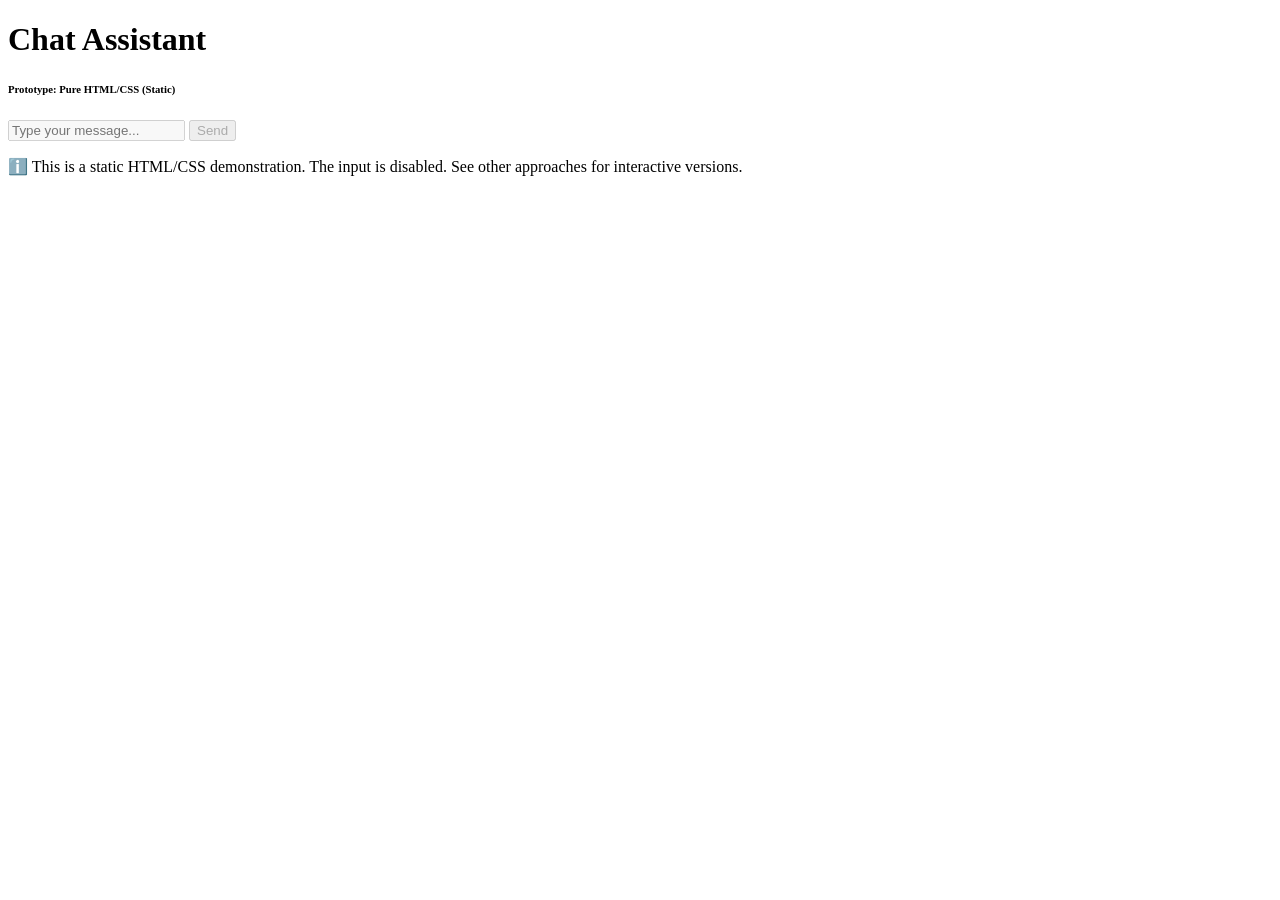
==== chat-dom/index.html @ b4ff43c2 ":feat(dom): HTML and CSS files setup completed" ====
<!DOCTYPE html>
<html lang="en">
<head>
    <meta charset="UTF-8">
    <meta name="viewport" content="width=device-width, initial-scale=1.0">
    <title>Chat Prototype(Pure HTML &CSS)</title>
    <link rel="stylesheet" href="styles.css">
    <script type="module" src="script.js" defer></script>
</head>
<main class="chat-interface">
        <header class="chat-header">
            <h1>Chat Assistant</h1>
            <h6 class="sub-title">Prototype: Pure HTML/CSS (Static)</h6>
        </header>

        <section class="message" id="messages"></section>

         <form class="input">
            <input type="text" placeholder="Type your message..." disabled>
            <button type="submit" disabled>Send</button>
        </form>
        <footer class="info">
            <p>
                ℹ️ This is a static HTML/CSS demonstration. The input is disabled. See other approaches for
                interactive versions. 
            </p>
        </footer>
    </main>
</body>
</html>
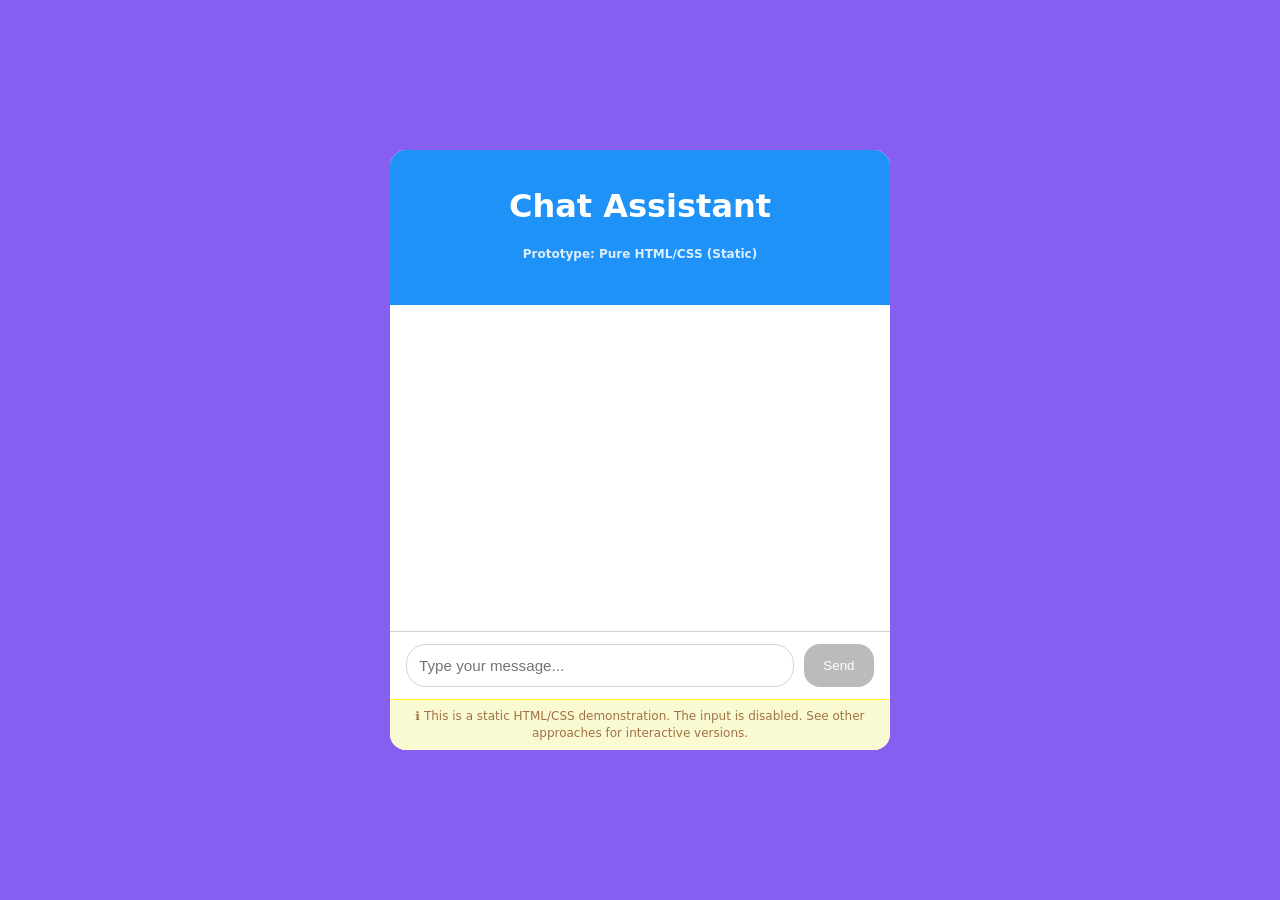
==== commit 782c8939: ":feat(dom): functionality for chat box was implemented in scripts.js" ====
--- a/chat-dom/index.html
+++ b/chat-dom/index.html
@@ -6,18 +6,19 @@
     <title>Chat Prototype(Pure HTML &CSS)</title>
     <link rel="stylesheet" href="styles.css">
     <script type="module" src="script.js" defer></script>
-</head>
-<main class="chat-interface">
+    </head>
+    <body>
+    <main class="chat-interface">
         <header class="chat-header">
             <h1>Chat Assistant</h1>
             <h6 class="sub-title">Prototype: Pure HTML/CSS (Static)</h6>
         </header>
 
-        <section class="message" id="messages"></section>
+    <section class="messages" id="messages"></section>
 
          <form class="input">
-            <input type="text" placeholder="Type your message..." disabled>
-            <button type="submit" disabled>Send</button>
+            <input class="user-input" type="text" placeholder="Type your message...">
+            <button id= "send-button" type="submit">Send</button>
         </form>
         <footer class="info">
             <p>
@@ -26,5 +27,5 @@
             </p>
         </footer>
     </main>
-</body>
+    </body>
 </html>
--- a/chat-dom/styles.css
+++ b/chat-dom/styles.css
@@ -0,0 +1,131 @@
+:root {
+    --background: rgb(134, 95, 240);
+    --panel: white;
+    --user: rgb(31, 146, 247);
+    --text: black;
+    --radius:16px;
+    --bot: lightgrey;
+
+}
+
+body {
+    font-family: system-ui, sans-serif, monospace;
+    background-color: var(--background);
+    color: var(--text);
+    display: flex;
+    justify-content: center;
+    align-items: center;
+    height: 100vh;
+    margin:0
+}
+
+.chat-interface{
+    width: min(95%, 500px);
+    height: 600px;
+    background: var(--panel);
+    display: flex;
+    flex-direction: column;
+    border-radius: var(--radius);
+    box-shadow: 0 4px 20px rgba(0,0,0,0,0.25); 
+    overflow: hidden;
+}
+
+.chat-header {
+    background: var(--user);
+    color: white;
+    padding: 16px;
+    text-align: center;
+}
+
+.sub-title {
+    font-size: 0.75rem;
+    opacity: 0.85;
+    margin-top: 4px;
+}
+
+.messages {
+    flex:1;
+    overflow-y: scroll;
+    scrollbar-gutter: stable;
+    padding: 16px;
+    display:flex;
+    flex-direction: column;
+    gap: 12px;
+}
+.message {
+    display: flex;
+    align-items: flex-end;
+    width: 100%;
+}
+.message-bot {
+    display: flex;
+    justify-content: flex-start;
+    width: 100%;
+}
+
+.user {
+    display: flex;
+    justify-content: flex-end;
+    width: 100%;
+}   
+ 
+.bubble {
+    max-width: 70%;
+    padding: 10px 14px;
+    border-radius: var(--radius);
+   
+}
+
+.message-bot .bubble {
+    background-color: var(--bot);
+    color: var(--text);
+}
+
+.user .bubble {
+    background: var(--user);
+    color: white;
+    border-bottom-right-radius: 4px;
+    border-bottom-left-radius: 16px;
+}
+
+.input {
+    display:flex;
+    gap: 10px;
+    padding: 12px 16px;
+    background-color: white;
+    border-top: 1px solid lightgray;
+    font-size: 0.95rem;
+
+}
+
+.input input {
+    flex: 1;
+    padding: 12px;
+    border: 1px solid lightgrey;
+    border-radius: 20px;
+    font-size: 0.95rem;
+}
+
+.input button {
+    background: rgb(189, 186, 186);
+    color: white;
+    border-radius: var(--radius);
+    border: none;
+    width: 15%;
+}
+
+.info {
+    background: lightgoldenrodyellow;
+    border-top: 1px solid yellow;
+    text-align: center;
+    font-size: 0.75rem;
+    padding: 8px 12px;
+    color:rgb(161, 113, 71);
+
+}
+.info p {
+    margin:0;
+    line-height: 1.4;
+}
+
+
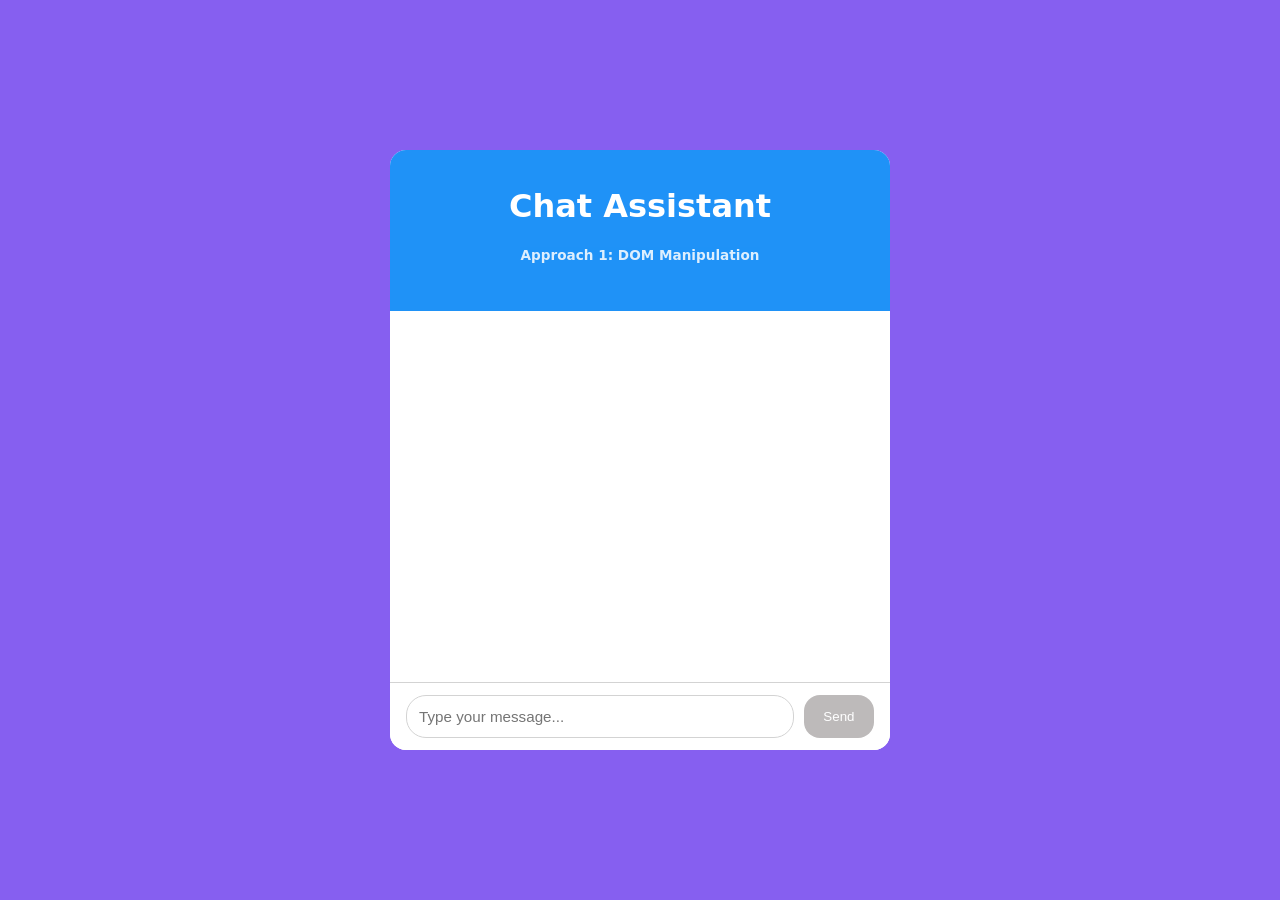
==== commit cd2d450f: ":Feat(all): went back to add comments and polish styling for all versions" ====
--- a/chat-dom/index.html
+++ b/chat-dom/index.html
@@ -1,31 +1,29 @@
 <!DOCTYPE html>
 <html lang="en">
-<head>
-    <meta charset="UTF-8">
-    <meta name="viewport" content="width=device-width, initial-scale=1.0">
-    <title>Chat Prototype(Pure HTML &CSS)</title>
-    <link rel="stylesheet" href="styles.css">
+  <head>
+    <meta charset="UTF-8" />
+    <meta name="viewport" content="width=device-width, initial-scale=1.0" />
+    <title>Chat DOM Manipulation</title>
+    <link rel="stylesheet" href="styles.css" />
     <script type="module" src="script.js" defer></script>
-    </head>
-    <body>
+  </head>
+  <body>
     <main class="chat-interface">
-        <header class="chat-header">
-            <h1>Chat Assistant</h1>
-            <h6 class="sub-title">Prototype: Pure HTML/CSS (Static)</h6>
-        </header>
+      <header class="chat-header">
+        <h1>Chat Assistant</h1>
+        <h6 class="sub-title">Approach 1: DOM Manipulation</h6>
+      </header>
+      <!--Leaves the Messages empty to allow DOM manipulation to structure interface -->
+      <section class="messages" id="messages"></section>
 
-    <section class="messages" id="messages"></section>
-
-         <form class="input">
-            <input class="user-input" type="text" placeholder="Type your message...">
-            <button id= "send-button" type="submit">Send</button>
-        </form>
-        <footer class="info">
-            <p>
-                ℹ️ This is a static HTML/CSS demonstration. The input is disabled. See other approaches for
-                interactive versions. 
-            </p>
-        </footer>
+      <form class="input">
+        <input
+          class="user-input"
+          type="text"
+          placeholder="Type your message..."
+        />
+        <button id="send-button" type="submit">Send</button>
+      </form>
     </main>
-    </body>
-</html>+  </body>
+</html>
--- a/chat-dom/styles.css
+++ b/chat-dom/styles.css
@@ -1,131 +1,137 @@
+/* Global Variables */
+
 :root {
-    --background: rgb(134, 95, 240);
-    --panel: white;
-    --user: rgb(31, 146, 247);
-    --text: black;
-    --radius:16px;
-    --bot: lightgrey;
-
+  --background: rgb(134, 95, 240);
+  --panel: white;
+  --user: rgb(31, 146, 247);
+  --text: black;
+  --radius: 16px;
+  --bot: lightgrey;
 }
 
+/*Body styling*/
+
 body {
-    font-family: system-ui, sans-serif, monospace;
-    background-color: var(--background);
-    color: var(--text);
-    display: flex;
-    justify-content: center;
-    align-items: center;
-    height: 100vh;
-    margin:0
+  font-family: system-ui, sans-serif, monospace;
+  background-color: var(--background);
+  color: var(--text);
+  display: flex;
+  justify-content: center;
+  align-items: center;
+  height: 100vh;
+  margin: 0;
 }
 
-.chat-interface{
-    width: min(95%, 500px);
-    height: 600px;
-    background: var(--panel);
-    display: flex;
-    flex-direction: column;
-    border-radius: var(--radius);
-    box-shadow: 0 4px 20px rgba(0,0,0,0,0.25); 
-    overflow: hidden;
+/*Main chat interface styling and interface header styling*/
+
+.chat-interface {
+  width: min(95%, 500px);
+  height: 600px;
+  background: var(--panel);
+  display: flex;
+  flex-direction: column;
+  border-radius: var(--radius);
+  box-shadow: 0 4px 20px rgba(0, 0, 0, 0, 0.25);
+  overflow: hidden;
 }
 
 .chat-header {
-    background: var(--user);
-    color: white;
-    padding: 16px;
-    text-align: center;
+  background: var(--user);
+  color: white;
+  padding: 16px;
+  text-align: center;
 }
 
 .sub-title {
-    font-size: 0.75rem;
-    opacity: 0.85;
-    margin-top: 4px;
+  font-size: 0.85rem;
+  opacity: 0.85;
+  margin-top: 4px;
 }
 
+/*Styles the messages and bubbles */
+
 .messages {
-    flex:1;
-    overflow-y: scroll;
-    scrollbar-gutter: stable;
-    padding: 16px;
-    display:flex;
-    flex-direction: column;
-    gap: 12px;
+  flex: 1;
+  overflow-y: scroll;
+  scrollbar-gutter: stable;
+  padding: 16px;
+  display: flex;
+  flex-direction: column;
+  gap: 12px;
 }
 .message {
-    display: flex;
-    align-items: flex-end;
-    width: 100%;
+  display: flex;
+  align-items: flex-end;
+  width: 100%;
 }
 .message-bot {
-    display: flex;
-    justify-content: flex-start;
-    width: 100%;
+  display: flex;
+  justify-content: flex-start;
+  width: 100%;
 }
 
 .user {
-    display: flex;
-    justify-content: flex-end;
-    width: 100%;
-}   
- 
+  display: flex;
+  justify-content: flex-end;
+  width: 100%;
+}
+
 .bubble {
-    max-width: 70%;
-    padding: 10px 14px;
-    border-radius: var(--radius);
-   
+  max-width: 70%;
+  padding: 10px 14px;
+  border-radius: var(--radius);
 }
 
 .message-bot .bubble {
-    background-color: var(--bot);
-    color: var(--text);
+  background-color: var(--bot);
+  color: var(--text);
 }
 
 .user .bubble {
-    background: var(--user);
-    color: white;
-    border-bottom-right-radius: 4px;
-    border-bottom-left-radius: 16px;
+  background: var(--user);
+  color: white;
+  border-bottom-right-radius: 4px;
+  border-bottom-left-radius: 16px;
 }
 
+/*Styles the input section for the user and the send button  */
+
 .input {
-    display:flex;
-    gap: 10px;
-    padding: 12px 16px;
-    background-color: white;
-    border-top: 1px solid lightgray;
-    font-size: 0.95rem;
-
+  display: flex;
+  gap: 10px;
+  padding: 12px 16px;
+  background-color: white;
+  border-top: 1px solid lightgray;
+  font-size: 0.95rem;
 }
 
 .input input {
-    flex: 1;
-    padding: 12px;
-    border: 1px solid lightgrey;
-    border-radius: 20px;
-    font-size: 0.95rem;
+  flex: 1;
+  padding: 12px;
+  border: 1px solid lightgrey;
+  border-radius: 20px;
+  font-size: 0.95rem;
 }
 
 .input button {
-    background: rgb(189, 186, 186);
-    color: white;
-    border-radius: var(--radius);
-    border: none;
-    width: 15%;
+  background: rgb(189, 186, 186);
+  color: white;
+  border-radius: var(--radius);
+  border: none;
+  width: 15%;
 }
 
+/*Styles the footer message */
+
 .info {
-    background: lightgoldenrodyellow;
-    border-top: 1px solid yellow;
-    text-align: center;
-    font-size: 0.75rem;
-    padding: 8px 12px;
-    color:rgb(161, 113, 71);
-
+  background: lightgoldenrodyellow;
+  border-top: 1px solid yellow;
+  text-align: center;
+  font-size: 0.75rem;
+  padding: 8px 12px;
+  color: rgb(161, 113, 71);
 }
 .info p {
-    margin:0;
-    line-height: 1.4;
+  margin: 0;
+  line-height: 1.4;
 }
-
-
